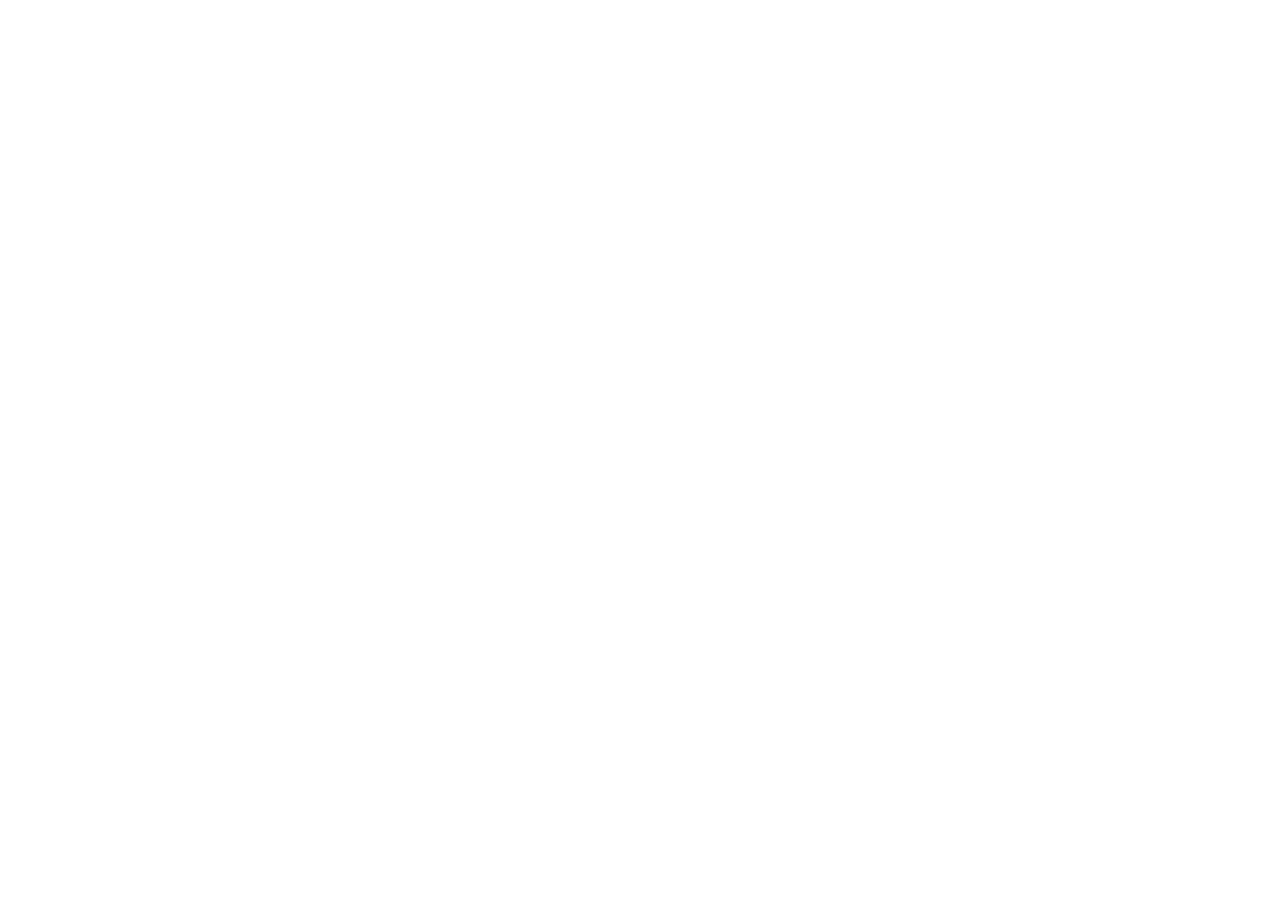
==== Lesson8_/index.html @ d982b2bb "Update" ====
<!DOCTYPE html>
<html lang="en">
    <head>
        <meta charset="UTF-8">
        <meta http-equiv="X-UA-Compatible" content="IE=edge">
        <meta name="viewport" content="width=device-width, initial-scale=1.0">
        <title>Document</title>
    </head>
    <body>
        <script src="./index.js"></script>
    </body>
</html>
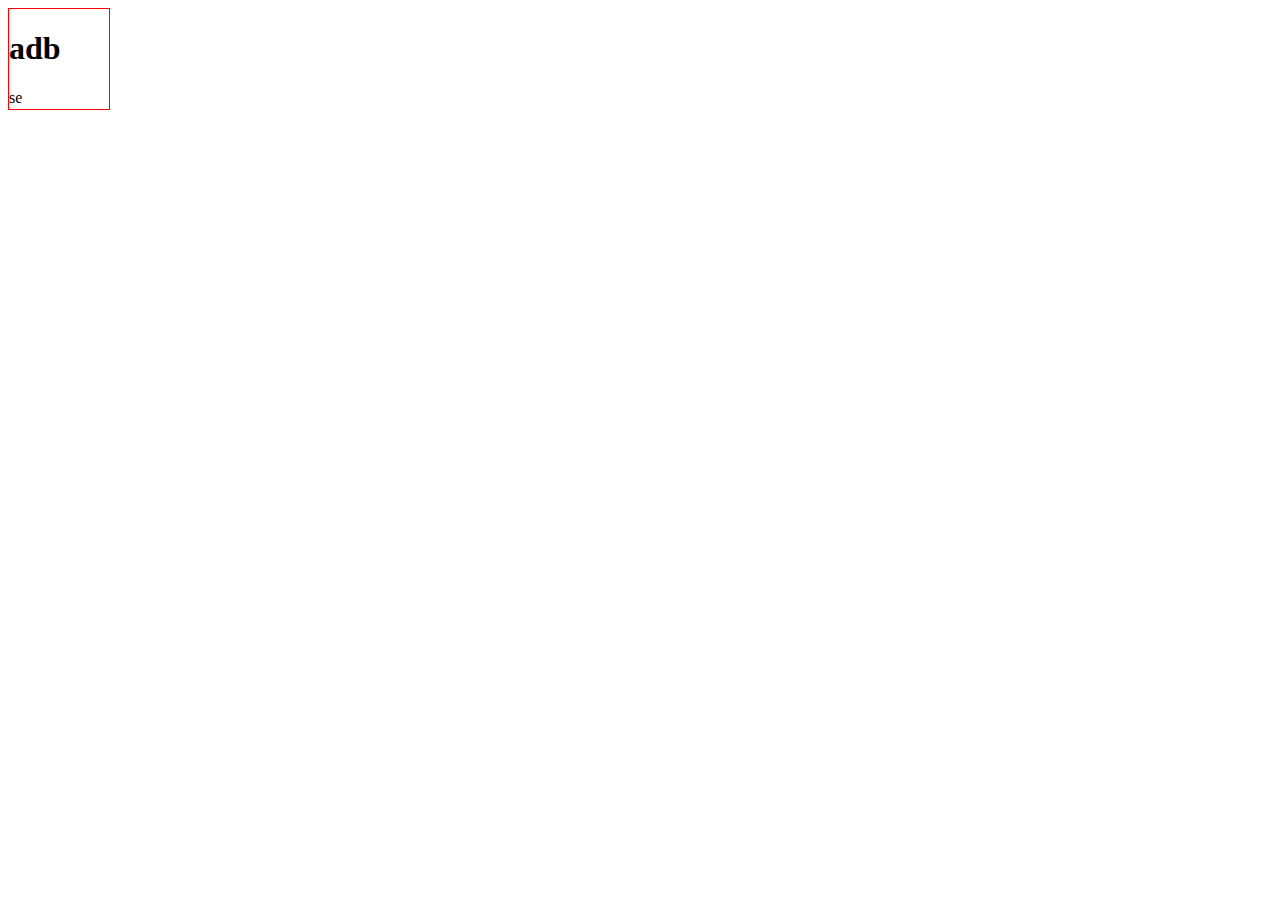
==== commit 2d36ef79: "Update" ====
--- a/Lesson8_/index.html
+++ b/Lesson8_/index.html
@@ -4,9 +4,17 @@
         <meta charset="UTF-8">
         <meta http-equiv="X-UA-Compatible" content="IE=edge">
         <meta name="viewport" content="width=device-width, initial-scale=1.0">
+        <link rel="stylesheet" href="./css/style.css">
         <title>Document</title>
     </head>
+    <header class="header">
+        <h1 class="header-h1">
+            adb
+        </h1>
+    </header>
     <body>
         <script src="./index.js"></script>
+        <section></section>
+        se
     </body>
 </html>--- a/Lesson8_/css/style.css
+++ b/Lesson8_/css/style.css
@@ -0,0 +1,5 @@
+body {
+  width: 100px;
+  height: 100px;
+  border: 1px solid red;
+}/*# sourceMappingURL=style.css.map */